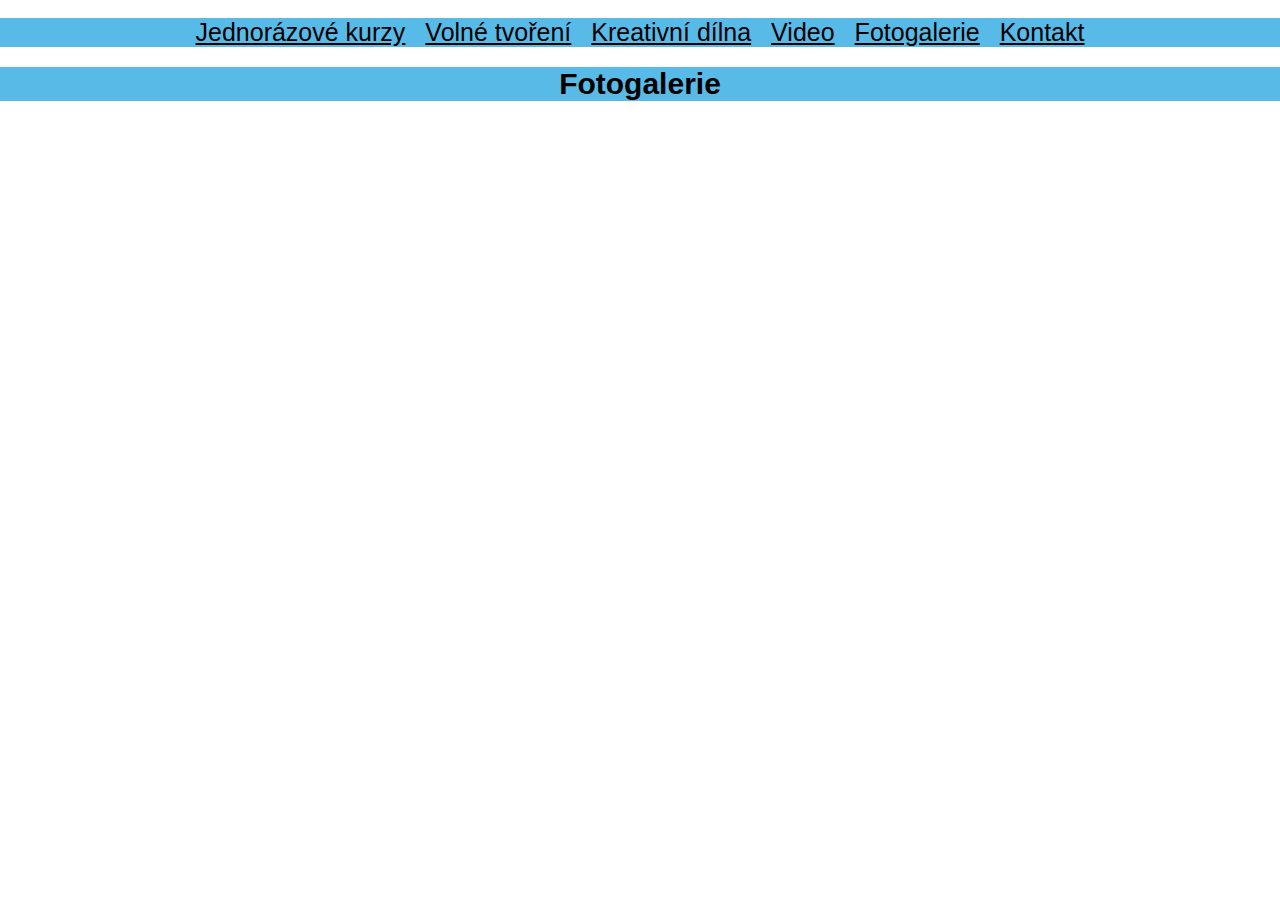
==== fotogalerie.html @ f3a46d2a "Skola projekt" ====
<html>
<head>
    <meta charset="UTF-8">
    <meta name="description" content = "Kreativní dílna">
    <link rel="stylesheet" href="styles.css" >
    <title> Kreativní dílna-kontakt  </title>
</head>


<body>
    <br>
    <div>   
        <a class="neco" href="jed-kurzy.html">Jednorázové kurzy </a> 
        <a class="neco" href="volne-tvoreni.html">Volné tvoření</a>
        <a class="neco" href="index.html">Kreativní dílna</a>   
        <a class="neco" href="video.html">Video</a>    
        <a class="neco" href="fotogalerie.html">Fotogalerie</a>
        <a class="neco" href="kontakt.html">Kontakt</a>
               
    </div>
    <h1>Fotogalerie</h1>
</body>



</html>
---- styles.css ----
div  {   
   display:flex;
   justify-content: center;
   background-color: rgb(88, 186, 231);
   font-family: 'Gill Sans', 'Gill Sans MT', Calibri, 'Trebuchet MS', sans-serif;
      
}
a {
    font-size: 25px;
    color: black;
    margin: 0px 10px 0px 10px;
}

a:visited{
    color: black;
}

body{
    
    font-family: 'Gill Sans', 'Gill Sans MT', Calibri, 'Trebuchet MS', sans-serif;
    margin: 0px;
}
h1 {
    font-size: 30px;   
    background-color: rgb(88, 186, 231); 
    text-align: center;  
    
   
}
h2{
    font-size: 25px;
    text-align: center;   
}
p{
    font-size: 20px;
    text-align: center;   
}
.ker
{
   border: 5px solid rgb(88, 186, 231);
   padding: 10px;
   margin-left: 400px;
   size: 100px;
   width: 200px;
}
.pec
{
    border: 5px solid rgb(88, 186, 231);
   padding: 10px;
   margin-left: 180px; 
   width: 260px;
}
.cap
{
    border: 5px solid rgb(88, 186, 231);
   padding: 10px;
   margin-left: 180px; 
   width: 300px;
}
.dra
{
    border: 5px solid rgb(88, 186, 231);
   padding: 10px;
   margin-left: 250px; 
   width: 300px;
}
.kor
{
    border: 5px solid rgb(88, 186, 231);
   padding: 10px;
   margin-left: 180px; 
   width: 300px;
}
.mal
{
    border: 5px solid rgb(88, 186, 231);
   padding: 10px;
   margin-left: 180px; 
   width: 350px;
}
.tab{
    text-align: center;
    margin-left: auto;
    margin-right: auto;
    border-style: solid;
}
td{
    padding: 40px;
    border:1px solid black;
}
th{
    background-color:rgb(88, 186, 231) ;
}
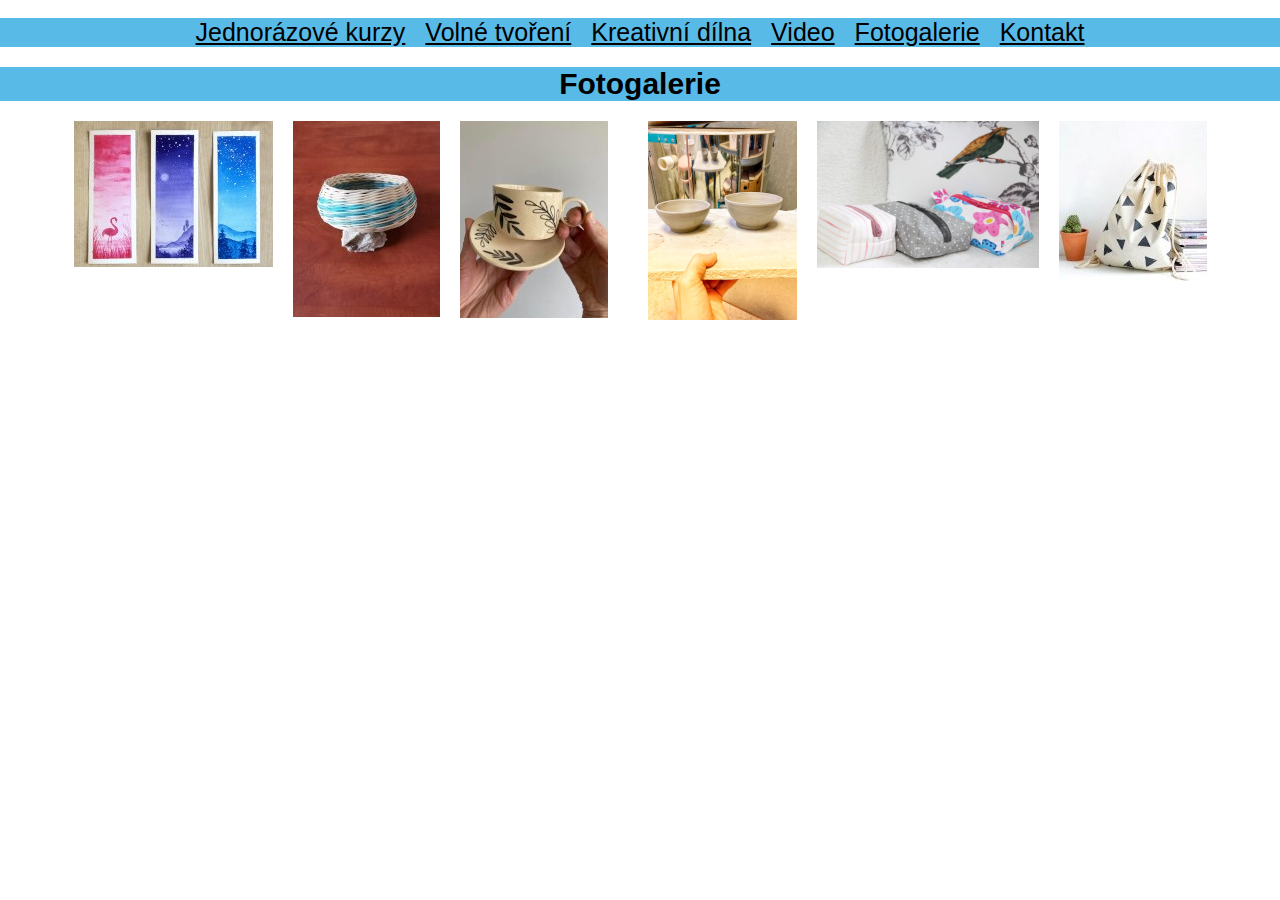
==== commit d0e416c0: "update" ====
--- a/fotogalerie.html
+++ b/fotogalerie.html
@@ -3,13 +3,18 @@
     <meta charset="UTF-8">
     <meta name="description" content = "Kreativní dílna">
     <link rel="stylesheet" href="styles.css" >
+    <link rel="stylesheet" href="lightbox.css" >
+	<script src="js/jquery-1.11.0.min.map"></script>
+	<script src="js/lightbox.js"></script>
+	<script src="js/lightbox.min.js"></script>
+	<script src="js/lightbox.min.map"></script>
     <title> Kreativní dílna-kontakt  </title>
 </head>
 
 
 <body>
     <br>
-    <div>   
+    <div class="tlacitka">   
         <a class="neco" href="jed-kurzy.html">Jednorázové kurzy </a> 
         <a class="neco" href="volne-tvoreni.html">Volné tvoření</a>
         <a class="neco" href="index.html">Kreativní dílna</a>   
@@ -19,6 +24,36 @@
                
     </div>
     <h1>Fotogalerie</h1>
+    <section id="examples" class="examples-section">
+			<div class="image-row">
+				<div class="image-set">
+					<a class="example-image-link" href="img/demopage/akvarel.jpg" data-lightbox="example-set" data-title="Click the right half of the image to move forward."><img class="example-image" src="img/demopage/akvarel.thumb.jpg" alt=""/></a>
+					<a class="example-image-link" href="img/demopage/Kurz-fotka-I.jpg" data-lightbox="example-set" data-title="Or press the right arrow on your keyboard."><img class="example-image" src="img/demopage/Kurz-fotka.thumb.jpg" alt="" /></a>
+					<a class="example-image-link" href="img/demopage/hrnicek.jpg" data-lightbox="example-set" data-title="The next image in the set is preloaded as you're viewing."><img class="example-image" src="img/demopage/hrnicek.thumb.jpg" alt="" /></a>
+					<a class="example-image-link" href="img/demopage/Makramé-závěs-na-květiny-5.jpg" data-lightbox="example-set" data-title="Click anywhere outside the image or the X to the right to close."><img class="example-image" alt="" /></a>
+					<a class="example-image-link" href="img/demopage/misky.jpg" data-lightbox="example-set" data-title="Click the right half of the image to move forward."><img class="example-image" src="img/demopage/misky.thumb.png" alt=""/></a>
+					<a class="example-image-link" href="img/demopage/penal.png" data-lightbox="example-set" data-title="Click the right half of the image to move forward."><img class="example-image" src="img/demopage/penal.thumb.png" alt=""/></a>
+					<a class="example-image-link" href="img/demopage/vak.jpg" data-lightbox="example-set" data-title="Click the right half of the image to move forward."><img class="example-image" src="img/demopage/vak.thumb.jpeg" alt=""/></a>
+				</div>
+			</div>
+		</div>
+
+	</section>
+
+	<script src="js/jquery-1.11.0.min.js"></script>
+	<script src="js/lightbox.js"></script>
+
+    <script>
+	var _gaq = _gaq || [];
+	_gaq.push(['_setAccount', 'UA-2196019-1']);
+	_gaq.push(['_trackPageview']);
+	
+	(function() {
+		var ga = document.createElement('script'); ga.type = 'text/javascript'; ga.async = true;
+		ga.src = ('https:' == document.location.protocol ? 'https://ssl' : 'http://www') + '.google-analytics.com/ga.js';
+		var s = document.getElementsByTagName('script')[0]; s.parentNode.insertBefore(ga, s);
+	})();
+	</script>
 </body>
 
 
--- a/styles.css
+++ b/styles.css
@@ -1,7 +1,7 @@
 div  {   
    display:flex;
    justify-content: center;
-   background-color: rgb(88, 186, 231);
+   
    font-family: 'Gill Sans', 'Gill Sans MT', Calibri, 'Trebuchet MS', sans-serif;
       
 }
@@ -39,44 +39,49 @@
 {
    border: 5px solid rgb(88, 186, 231);
    padding: 10px;
-   margin-left: 400px;
-   size: 100px;
-   width: 200px;
+   margin-left: 20%;
+   size: 10%;
+   width: 10%;
 }
 .pec
 {
     border: 5px solid rgb(88, 186, 231);
    padding: 10px;
-   margin-left: 180px; 
-   width: 260px;
+   margin-left: 10%; 
+   size: 12%;
+   width: 12%;
 }
 .cap
 {
     border: 5px solid rgb(88, 186, 231);
    padding: 10px;
-   margin-left: 180px; 
-   width: 300px;
+   margin-left: 10%; 
+   size: 12%;
+   width: 12%;
 }
 .dra
 {
     border: 5px solid rgb(88, 186, 231);
    padding: 10px;
-   margin-left: 250px; 
-   width: 300px;
+   margin-left: 20%;
+   size: 12%;
+   width: 12%;
 }
 .kor
 {
     border: 5px solid rgb(88, 186, 231);
    padding: 10px;
-   margin-left: 180px; 
-   width: 300px;
+   margin-left: 10%;
+   size: 12%;
+   width: 12%;
 }
 .mal
 {
     border: 5px solid rgb(88, 186, 231);
    padding: 10px;
-   margin-left: 180px; 
-   width: 350px;
+   margin-left: 10%;
+   size: 12%;
+   width: 12%;
 }
 .tab{
     text-align: center;
@@ -91,3 +96,20 @@
 th{
     background-color:rgb(88, 186, 231) ;
 }
+form
+{
+    text-align: center;
+}
+.tlacitka
+{
+   display:flex;
+   justify-content: center;
+   background-color: rgb(88, 186, 231);
+   font-family: 'Gill Sans', 'Gill Sans MT', Calibri, 'Trebuchet MS', sans-serif;
+}
+textarea
+{
+    text-align: left;
+    size: 300px;
+    border: black solid 3px;
+}
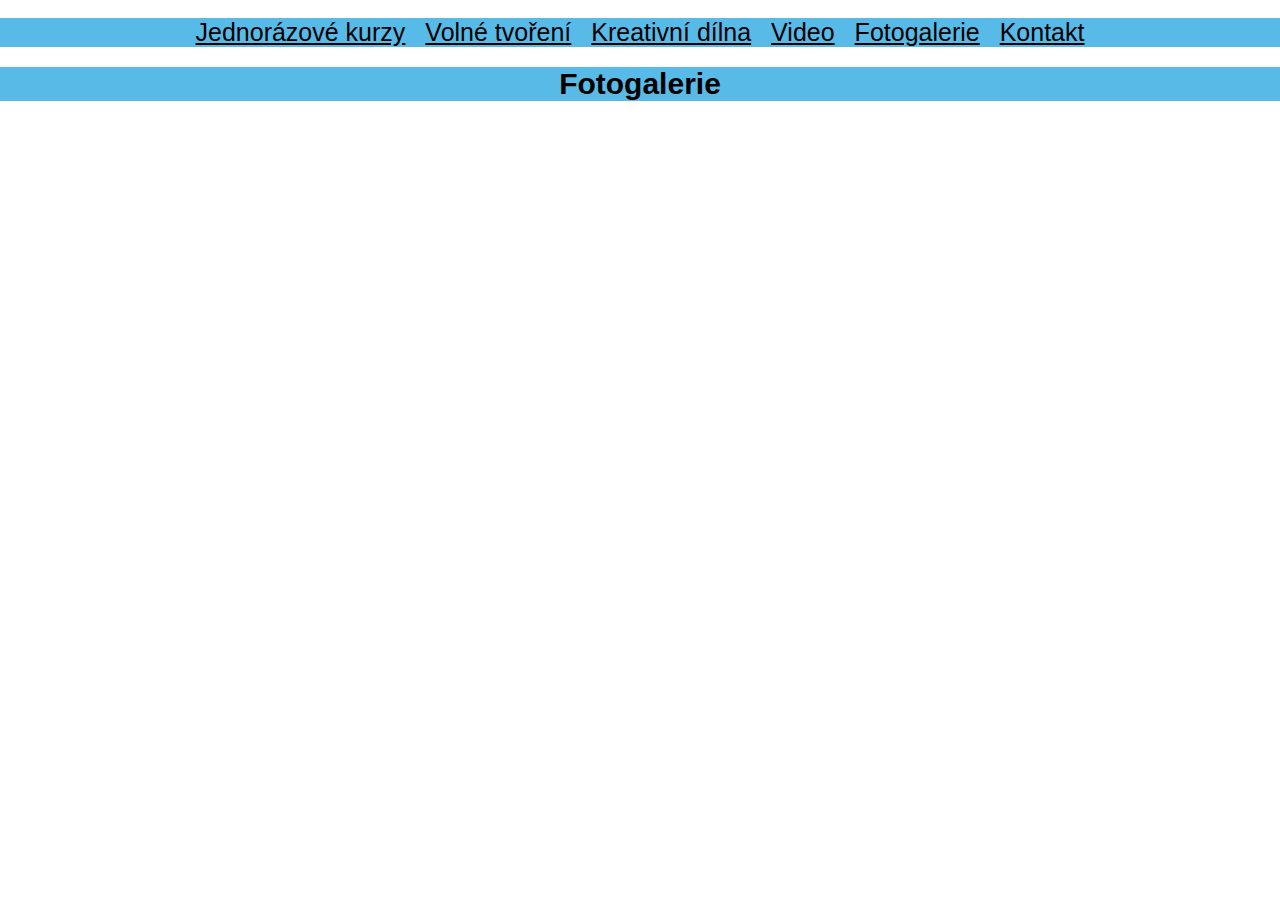
==== commit 08ea2445: "Revert "update"" ====
--- a/fotogalerie.html
+++ b/fotogalerie.html
@@ -3,18 +3,13 @@
     <meta charset="UTF-8">
     <meta name="description" content = "Kreativní dílna">
     <link rel="stylesheet" href="styles.css" >
-    <link rel="stylesheet" href="lightbox.css" >
-	<script src="js/jquery-1.11.0.min.map"></script>
-	<script src="js/lightbox.js"></script>
-	<script src="js/lightbox.min.js"></script>
-	<script src="js/lightbox.min.map"></script>
     <title> Kreativní dílna-kontakt  </title>
 </head>
 
 
 <body>
     <br>
-    <div class="tlacitka">   
+    <div>   
         <a class="neco" href="jed-kurzy.html">Jednorázové kurzy </a> 
         <a class="neco" href="volne-tvoreni.html">Volné tvoření</a>
         <a class="neco" href="index.html">Kreativní dílna</a>   
@@ -24,36 +19,6 @@
                
     </div>
     <h1>Fotogalerie</h1>
-    <section id="examples" class="examples-section">
-			<div class="image-row">
-				<div class="image-set">
-					<a class="example-image-link" href="img/demopage/akvarel.jpg" data-lightbox="example-set" data-title="Click the right half of the image to move forward."><img class="example-image" src="img/demopage/akvarel.thumb.jpg" alt=""/></a>
-					<a class="example-image-link" href="img/demopage/Kurz-fotka-I.jpg" data-lightbox="example-set" data-title="Or press the right arrow on your keyboard."><img class="example-image" src="img/demopage/Kurz-fotka.thumb.jpg" alt="" /></a>
-					<a class="example-image-link" href="img/demopage/hrnicek.jpg" data-lightbox="example-set" data-title="The next image in the set is preloaded as you're viewing."><img class="example-image" src="img/demopage/hrnicek.thumb.jpg" alt="" /></a>
-					<a class="example-image-link" href="img/demopage/Makramé-závěs-na-květiny-5.jpg" data-lightbox="example-set" data-title="Click anywhere outside the image or the X to the right to close."><img class="example-image" alt="" /></a>
-					<a class="example-image-link" href="img/demopage/misky.jpg" data-lightbox="example-set" data-title="Click the right half of the image to move forward."><img class="example-image" src="img/demopage/misky.thumb.png" alt=""/></a>
-					<a class="example-image-link" href="img/demopage/penal.png" data-lightbox="example-set" data-title="Click the right half of the image to move forward."><img class="example-image" src="img/demopage/penal.thumb.png" alt=""/></a>
-					<a class="example-image-link" href="img/demopage/vak.jpg" data-lightbox="example-set" data-title="Click the right half of the image to move forward."><img class="example-image" src="img/demopage/vak.thumb.jpeg" alt=""/></a>
-				</div>
-			</div>
-		</div>
-
-	</section>
-
-	<script src="js/jquery-1.11.0.min.js"></script>
-	<script src="js/lightbox.js"></script>
-
-    <script>
-	var _gaq = _gaq || [];
-	_gaq.push(['_setAccount', 'UA-2196019-1']);
-	_gaq.push(['_trackPageview']);
-	
-	(function() {
-		var ga = document.createElement('script'); ga.type = 'text/javascript'; ga.async = true;
-		ga.src = ('https:' == document.location.protocol ? 'https://ssl' : 'http://www') + '.google-analytics.com/ga.js';
-		var s = document.getElementsByTagName('script')[0]; s.parentNode.insertBefore(ga, s);
-	})();
-	</script>
 </body>
 
 
--- a/styles.css
+++ b/styles.css
@@ -1,7 +1,7 @@
 div  {   
    display:flex;
    justify-content: center;
-   
+   background-color: rgb(88, 186, 231);
    font-family: 'Gill Sans', 'Gill Sans MT', Calibri, 'Trebuchet MS', sans-serif;
       
 }
@@ -39,49 +39,44 @@
 {
    border: 5px solid rgb(88, 186, 231);
    padding: 10px;
-   margin-left: 20%;
-   size: 10%;
-   width: 10%;
+   margin-left: 400px;
+   size: 100px;
+   width: 200px;
 }
 .pec
 {
     border: 5px solid rgb(88, 186, 231);
    padding: 10px;
-   margin-left: 10%; 
-   size: 12%;
-   width: 12%;
+   margin-left: 180px; 
+   width: 260px;
 }
 .cap
 {
     border: 5px solid rgb(88, 186, 231);
    padding: 10px;
-   margin-left: 10%; 
-   size: 12%;
-   width: 12%;
+   margin-left: 180px; 
+   width: 300px;
 }
 .dra
 {
     border: 5px solid rgb(88, 186, 231);
    padding: 10px;
-   margin-left: 20%;
-   size: 12%;
-   width: 12%;
+   margin-left: 250px; 
+   width: 300px;
 }
 .kor
 {
     border: 5px solid rgb(88, 186, 231);
    padding: 10px;
-   margin-left: 10%;
-   size: 12%;
-   width: 12%;
+   margin-left: 180px; 
+   width: 300px;
 }
 .mal
 {
     border: 5px solid rgb(88, 186, 231);
    padding: 10px;
-   margin-left: 10%;
-   size: 12%;
-   width: 12%;
+   margin-left: 180px; 
+   width: 350px;
 }
 .tab{
     text-align: center;
@@ -96,20 +91,3 @@
 th{
     background-color:rgb(88, 186, 231) ;
 }
-form
-{
-    text-align: center;
-}
-.tlacitka
-{
-   display:flex;
-   justify-content: center;
-   background-color: rgb(88, 186, 231);
-   font-family: 'Gill Sans', 'Gill Sans MT', Calibri, 'Trebuchet MS', sans-serif;
-}
-textarea
-{
-    text-align: left;
-    size: 300px;
-    border: black solid 3px;
-}
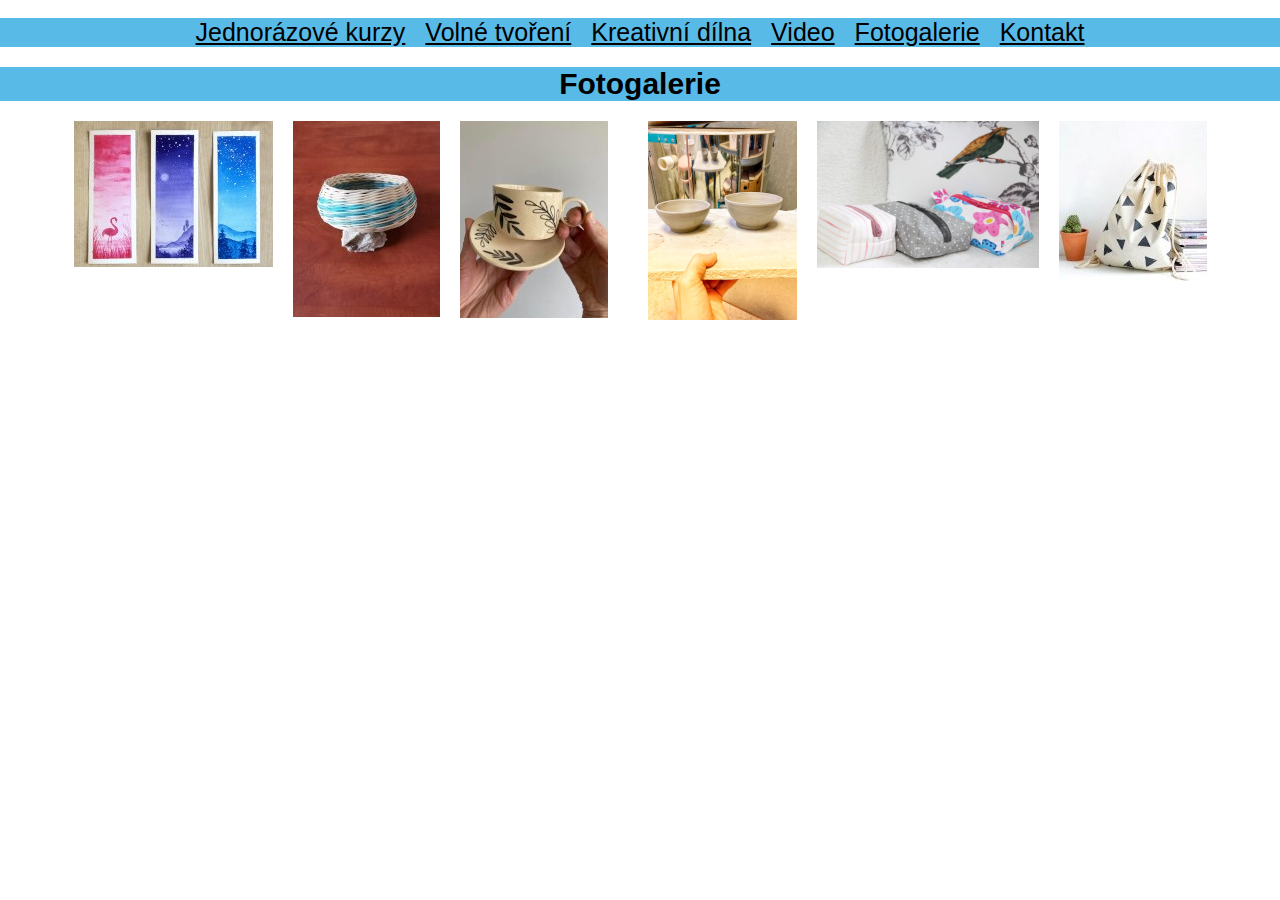
==== commit 50b4b9c0: "Revert "Revert "update""" ====
--- a/fotogalerie.html
+++ b/fotogalerie.html
@@ -3,13 +3,18 @@
     <meta charset="UTF-8">
     <meta name="description" content = "Kreativní dílna">
     <link rel="stylesheet" href="styles.css" >
+    <link rel="stylesheet" href="lightbox.css" >
+	<script src="js/jquery-1.11.0.min.map"></script>
+	<script src="js/lightbox.js"></script>
+	<script src="js/lightbox.min.js"></script>
+	<script src="js/lightbox.min.map"></script>
     <title> Kreativní dílna-kontakt  </title>
 </head>
 
 
 <body>
     <br>
-    <div>   
+    <div class="tlacitka">   
         <a class="neco" href="jed-kurzy.html">Jednorázové kurzy </a> 
         <a class="neco" href="volne-tvoreni.html">Volné tvoření</a>
         <a class="neco" href="index.html">Kreativní dílna</a>   
@@ -19,6 +24,36 @@
                
     </div>
     <h1>Fotogalerie</h1>
+    <section id="examples" class="examples-section">
+			<div class="image-row">
+				<div class="image-set">
+					<a class="example-image-link" href="img/demopage/akvarel.jpg" data-lightbox="example-set" data-title="Click the right half of the image to move forward."><img class="example-image" src="img/demopage/akvarel.thumb.jpg" alt=""/></a>
+					<a class="example-image-link" href="img/demopage/Kurz-fotka-I.jpg" data-lightbox="example-set" data-title="Or press the right arrow on your keyboard."><img class="example-image" src="img/demopage/Kurz-fotka.thumb.jpg" alt="" /></a>
+					<a class="example-image-link" href="img/demopage/hrnicek.jpg" data-lightbox="example-set" data-title="The next image in the set is preloaded as you're viewing."><img class="example-image" src="img/demopage/hrnicek.thumb.jpg" alt="" /></a>
+					<a class="example-image-link" href="img/demopage/Makramé-závěs-na-květiny-5.jpg" data-lightbox="example-set" data-title="Click anywhere outside the image or the X to the right to close."><img class="example-image" alt="" /></a>
+					<a class="example-image-link" href="img/demopage/misky.jpg" data-lightbox="example-set" data-title="Click the right half of the image to move forward."><img class="example-image" src="img/demopage/misky.thumb.png" alt=""/></a>
+					<a class="example-image-link" href="img/demopage/penal.png" data-lightbox="example-set" data-title="Click the right half of the image to move forward."><img class="example-image" src="img/demopage/penal.thumb.png" alt=""/></a>
+					<a class="example-image-link" href="img/demopage/vak.jpg" data-lightbox="example-set" data-title="Click the right half of the image to move forward."><img class="example-image" src="img/demopage/vak.thumb.jpeg" alt=""/></a>
+				</div>
+			</div>
+		</div>
+
+	</section>
+
+	<script src="js/jquery-1.11.0.min.js"></script>
+	<script src="js/lightbox.js"></script>
+
+    <script>
+	var _gaq = _gaq || [];
+	_gaq.push(['_setAccount', 'UA-2196019-1']);
+	_gaq.push(['_trackPageview']);
+	
+	(function() {
+		var ga = document.createElement('script'); ga.type = 'text/javascript'; ga.async = true;
+		ga.src = ('https:' == document.location.protocol ? 'https://ssl' : 'http://www') + '.google-analytics.com/ga.js';
+		var s = document.getElementsByTagName('script')[0]; s.parentNode.insertBefore(ga, s);
+	})();
+	</script>
 </body>
 
 
--- a/styles.css
+++ b/styles.css
@@ -1,7 +1,7 @@
 div  {   
    display:flex;
    justify-content: center;
-   background-color: rgb(88, 186, 231);
+   
    font-family: 'Gill Sans', 'Gill Sans MT', Calibri, 'Trebuchet MS', sans-serif;
       
 }
@@ -39,44 +39,49 @@
 {
    border: 5px solid rgb(88, 186, 231);
    padding: 10px;
-   margin-left: 400px;
-   size: 100px;
-   width: 200px;
+   margin-left: 20%;
+   size: 10%;
+   width: 10%;
 }
 .pec
 {
     border: 5px solid rgb(88, 186, 231);
    padding: 10px;
-   margin-left: 180px; 
-   width: 260px;
+   margin-left: 10%; 
+   size: 12%;
+   width: 12%;
 }
 .cap
 {
     border: 5px solid rgb(88, 186, 231);
    padding: 10px;
-   margin-left: 180px; 
-   width: 300px;
+   margin-left: 10%; 
+   size: 12%;
+   width: 12%;
 }
 .dra
 {
     border: 5px solid rgb(88, 186, 231);
    padding: 10px;
-   margin-left: 250px; 
-   width: 300px;
+   margin-left: 20%;
+   size: 12%;
+   width: 12%;
 }
 .kor
 {
     border: 5px solid rgb(88, 186, 231);
    padding: 10px;
-   margin-left: 180px; 
-   width: 300px;
+   margin-left: 10%;
+   size: 12%;
+   width: 12%;
 }
 .mal
 {
     border: 5px solid rgb(88, 186, 231);
    padding: 10px;
-   margin-left: 180px; 
-   width: 350px;
+   margin-left: 10%;
+   size: 12%;
+   width: 12%;
 }
 .tab{
     text-align: center;
@@ -91,3 +96,20 @@
 th{
     background-color:rgb(88, 186, 231) ;
 }
+form
+{
+    text-align: center;
+}
+.tlacitka
+{
+   display:flex;
+   justify-content: center;
+   background-color: rgb(88, 186, 231);
+   font-family: 'Gill Sans', 'Gill Sans MT', Calibri, 'Trebuchet MS', sans-serif;
+}
+textarea
+{
+    text-align: left;
+    size: 300px;
+    border: black solid 3px;
+}
